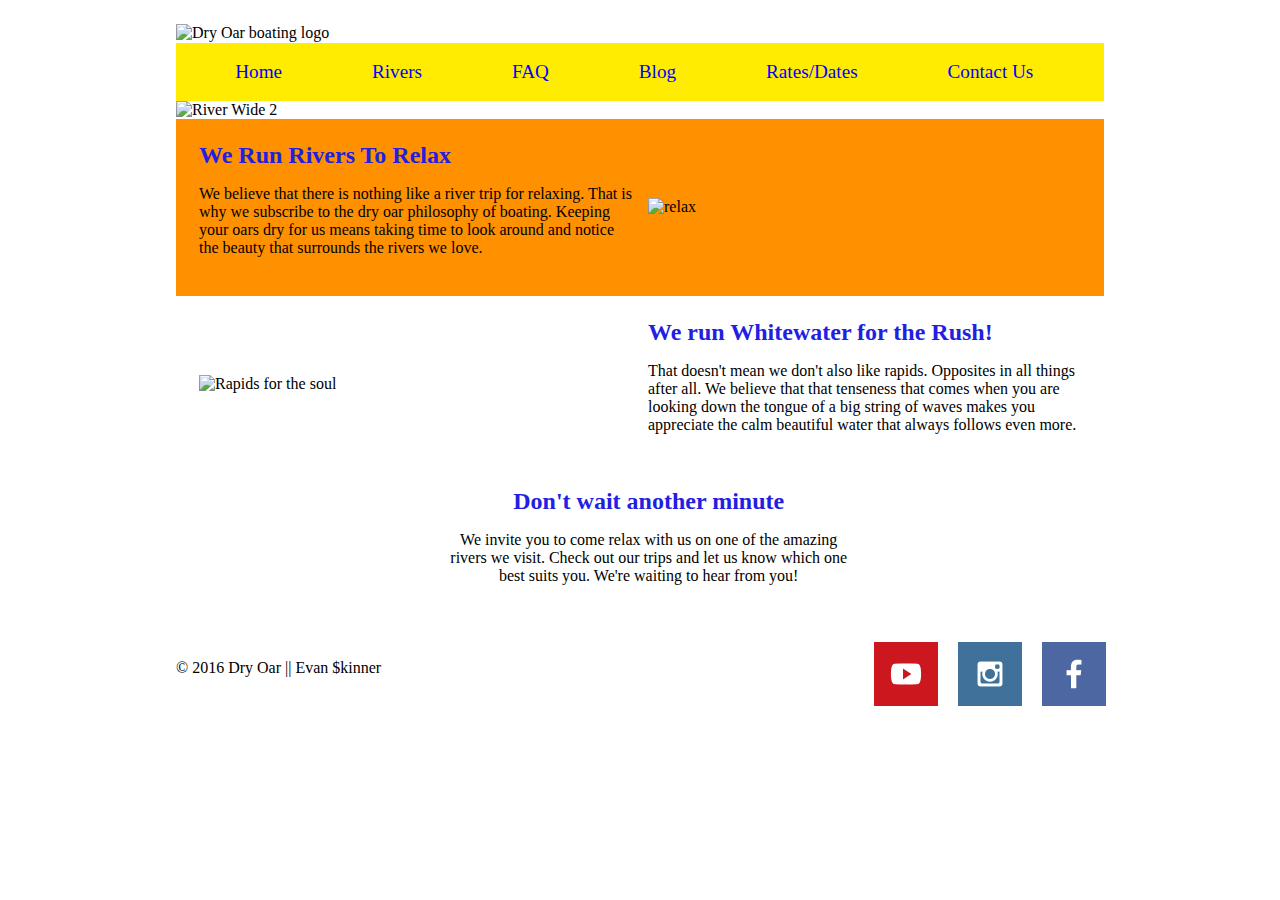
==== Blog.html @ bdcd4374 "update dec 4" ====
<!doctype html>
<html>

<head>
    <meta charset="utf-8">
    <title>Dry Oar Boating | Blog</title>
    <link rel="stylesheet" type="text/css" href="main.css" >

</head>

<body>
    <div class="anything">

    <div id="logo"><img src="http://brothert.net/dryoar/images/dryoarlogo.png" alt="Dry Oar boating logo"></div>
    
        <nav>
            <ul>
                <li><a href="index.html">Home</a></li>
                <li><a href="Rivers.html">Rivers</a></li>
                <li><a href="#">FAQ</a></li>
                <li><a href="Blog.html">Blog</a></li>
                <li><a href="#">Rates/Dates</a></li>
                <li><a href="#">Contact Us</a></li>
            </ul>
        </nav>

        <div id="banner"><img class="fullwidth" src="http://brothert.net/dryoar/images/river-wide2.JPG" alt="River Wide 2"></div>

        <section id="top-row">
            <div class="leftcol">
                <h2>We Run Rivers To Relax</h2>

                <p class="firstpcolor">We believe that there is nothing like a river trip for relaxing. That is why we subscribe to the dry oar philosophy of boating. Keeping your oars dry for us means taking time to look around and notice the beauty that surrounds the rivers we love.</p>
            </div>

            <div class="rightcol">
                <img src="http://brothert.net/dryoar/images/desolation-interest.jpg" alt="relax">
            </div>

        </section>

        <section id="middle-row">

            <div class="leftcol"><img src="http://brothert.net/dryoar/images/ik-rapid.jpg" alt="Rapids for the soul"> </div>

            <div class="rightcol">
                <h2>We run Whitewater for the Rush!</h2>

                <p>That doesn't mean we don't also like rapids. Opposites in all things after all. We believe that that tenseness that comes when you are looking down the tongue of a big string of waves makes you appreciate the calm beautiful water that always follows even more.</p>
            </div>

        </section>
        <section id="bottom-row">
            <h2>Don't wait another minute</h2>

            <p>We invite you to come relax with us on one of the amazing rivers we visit. Check out our trips and let us know which one best suits you. We're waiting to hear from you!</p>
        </section>

        <footer id="alignfooter">
            <a class="socialmedia" target="_blank" href="http://www.facebook.com"><img src="facebook.png" alt="Facebook"></a>
            <a class="socialmedia" target="_blank" href="http://www.instagram.com"><img src="instagram.png" alt="Instagram"></a>
            <a class="socialmedia" target="_blank" href="http://www.youtube.com"><img src="youtube.png" alt="Youtube"></a>

            <p id="copywrite">&copy; 2016 Dry Oar || Evan $kinner
                <p>

        </footer>


    </div>
</body>

</html>
---- main.css ----
*{
            box-sizing: border-box;
        }
        
        @import url('https://fonts.googleapis.com/css?family=Architects+Daughter');
        body {
            font-family: Arial, Helvetica, sans-serif;
        }
        
        
        .anything {
            width: 960px;
            margin: 0 auto;
            font-family: "Architects Daughter", serif, sans-serif;
            padding: 1em;
        }
        
        h1,
        h2,
        h3,
        h4,
        h5,
        h6 {
            color: #221EE2;
            font-family: "Architects Daughter", serif, sans-serif;
            margin: auto;
        }
        
        .firstpcolor {
            color: black;
        }
        
        #bottom {
            text-align: center;
            width: 48%;
        }
        
        a {
            color: blue;
            text-decoration: none;
        }
        
        #alignfooter {
            text-align: center;
            height: 55px;
            width: 940px;
        }
        
        #bottom-row {
            text-align: center;
            width: 48%;
            margin-left: 250px;
        }
        
        section {
            padding: 15px;
        }
        
        .leftcol,
        .rightcol {
            width: 48%;
            flex: 1 0 15em;
            margin: .5em;
        }
        
        .fullwidth {
            width: 100%;
        }
        
        #top-row {
            display: flex;
            background-color: #FF9000;
            flex-flow: row wrap;
            align-items: center;
        }
        
        #middle-row {
            display: flex;
            flex-flow: row wrap;
            align-items: center;
        }
        
        img {
            max-width: 100%;
        }
        
        #copywrite {
            float: left;
            margin-top:27.5px;
            
        }
        
        .socialmedia {
            float: right;
            padding: 10px;
            
        }
        
        nav {
            background-color: #FFEC00;
            color: #221EE2;
            font-size: 1.2em;
            height:3em;  
            
        }
        
        nav li  {
            flex:auto;
            
        }

        nav ul {
         list-style-type: none;
            display:flex;
            line-height: 3em;
            flex-flow:row wrap;
        }
        
nav a:link, nav a:visited {
    color: blue;
            text-decoration: none;
}

nav a:hover {
    color: blue;
    background-color:red;
}

nav a {
    padding:1em;

}
        #logo {
            background-color: white;
            float:left;
            
        }
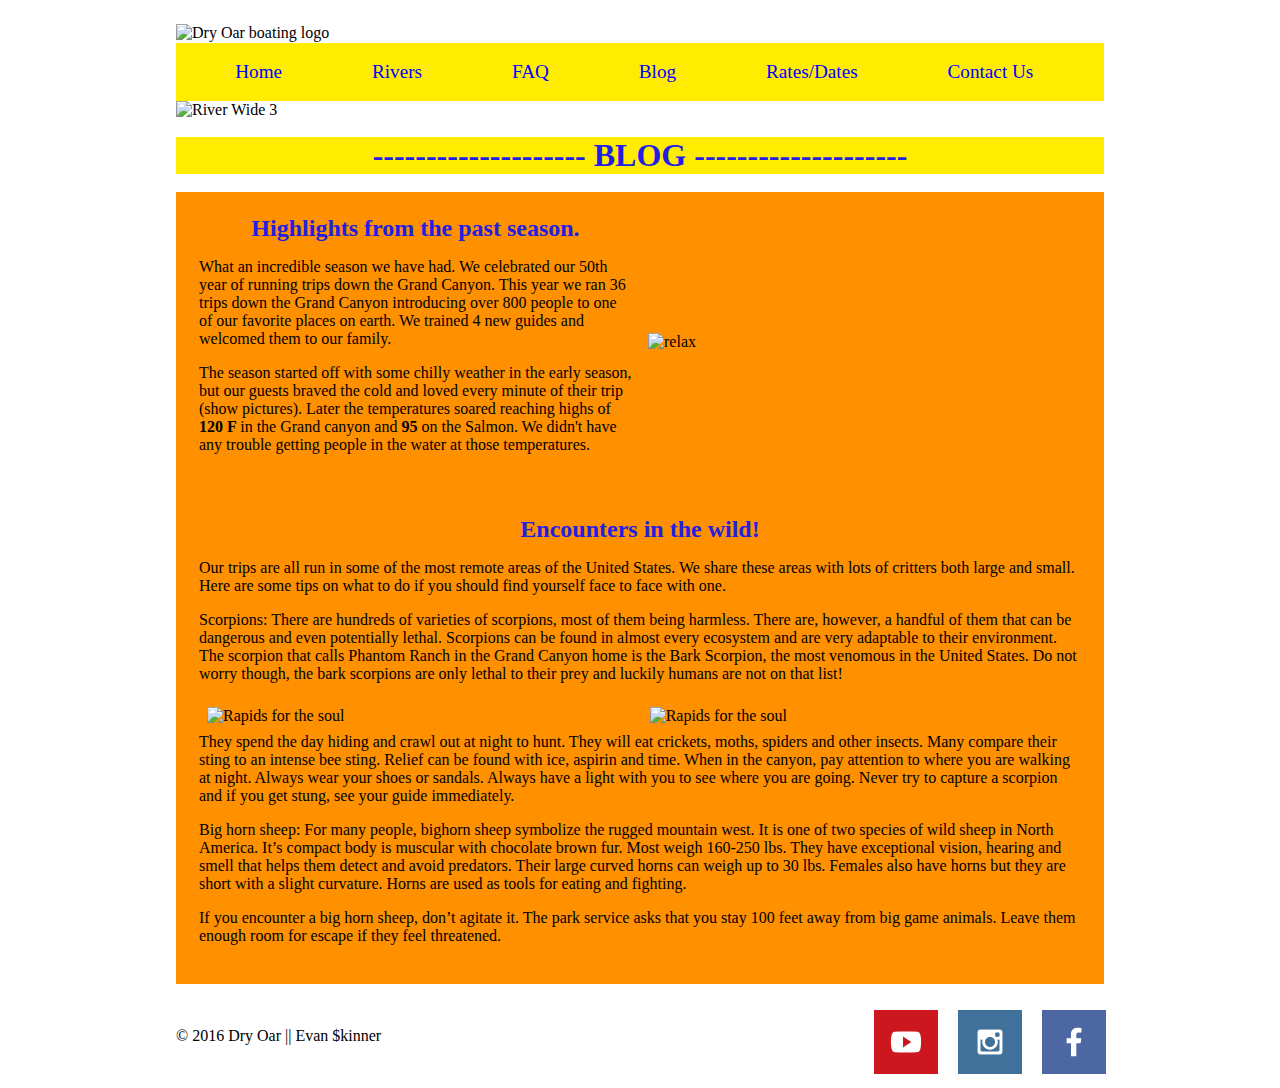
==== commit 77efddf7: "Update 12/9/2016" ====
--- a/Blog.html
+++ b/Blog.html
@@ -4,7 +4,7 @@
 <head>
     <meta charset="utf-8">
     <title>Dry Oar Boating | Blog</title>
-    <link rel="stylesheet" type="text/css" href="main.css" >
+    <link rel="stylesheet" type="text/css" href="Blog.css" >
 
 </head>
 
@@ -24,38 +24,52 @@
             </ul>
         </nav>
 
-        <div id="banner"><img class="fullwidth" src="http://brothert.net/dryoar/images/river-wide2.JPG" alt="River Wide 2"></div>
-
+        <div id="banner"><img class="fullwidth" src="http://brothert.net/dryoar/images/littlecolorado-wide.jpg" alt="River Wide 3"></div>
+<br>
+        <h1 id="titleR">--------------------  BLOG   --------------------</h1>
+                <br>
         <section id="top-row">
             <div class="leftcol">
-                <h2>We Run Rivers To Relax</h2>
+                
+                
+                <h2>Highlights from the past season.</h2>
 
-                <p class="firstpcolor">We believe that there is nothing like a river trip for relaxing. That is why we subscribe to the dry oar philosophy of boating. Keeping your oars dry for us means taking time to look around and notice the beauty that surrounds the rivers we love.</p>
+                <p class="firstpcolor">
+                    What an incredible season we have had. We celebrated our 50th year of running trips down the Grand Canyon. This year we ran 36 trips down the Grand Canyon introducing over 800 people to one of our favorite places on earth. We trained 4 new guides and welcomed them to our family. <p>The season started off with some chilly weather in the early season, but our guests braved the cold and loved every minute of their trip (show pictures). Later the temperatures soared reaching highs of <strong>120 F </strong>in the Grand canyon and <strong>95</strong> on the Salmon. We didn't have any trouble getting people in the water at those temperatures.</p>
+</p>
             </div>
 
             <div class="rightcol">
-                <img src="http://brothert.net/dryoar/images/desolation-interest.jpg" alt="relax">
+                <img src="http://brothert.net/dryoar/images/raft-rapid.jpg" alt="relax">
             </div>
 
         </section>
 
         <section id="middle-row">
 
-            <div class="leftcol"><img src="http://brothert.net/dryoar/images/ik-rapid.jpg" alt="Rapids for the soul"> </div>
+            
 
             <div class="rightcol">
-                <h2>We run Whitewater for the Rush!</h2>
+                <h2>Encounters in the wild!</h2>
 
-                <p>That doesn't mean we don't also like rapids. Opposites in all things after all. We believe that that tenseness that comes when you are looking down the tongue of a big string of waves makes you appreciate the calm beautiful water that always follows even more.</p>
+                <p>
+Our trips are all run in some of the most remote areas of the United States. We share these areas with lots of critters both large and small. Here are some tips on what to do if you should find yourself face to face with one.
+<p>Scorpions: There are hundreds of varieties of scorpions, most of them being harmless. There are, however, a handful of them that can be dangerous and even potentially lethal. Scorpions can be found in almost every ecosystem and are very adaptable to their environment. The scorpion that calls Phantom Ranch in the Grand Canyon home is the Bark Scorpion, the most venomous in the United States. Do not worry though, the bark scorpions are only lethal to their prey and luckily humans are not on that list!</p>
+                
+                <div class="leftcol"><img src="http://brothert.net/dryoar/images/littlecolorado.jpg" alt="Rapids for the soul"> </div>
+            
+            <div class="leftcol", id="img2"><img src="http://brothert.net/dryoar/images/salmon-boat-beach.jpg" alt="Rapids for the soul"> </div>
+                
+<p>They spend the day hiding and crawl out at night to hunt. They will eat crickets, moths, spiders and other insects. Many compare their sting to an intense bee sting. Relief can be found with ice, aspirin and time.
+When in the canyon, pay attention to where you are walking at night. Always wear your shoes or sandals. Always have a light with you to see where you are going. Never try to capture a scorpion and if you get stung, see your guide immediately.</p>
+<p>Big horn sheep: For many people, bighorn sheep symbolize the rugged mountain west. It is one of two species of wild sheep in North America. It’s compact body is muscular with chocolate brown fur. Most weigh 160-250 lbs. They have exceptional vision, hearing and smell that helps them detect and avoid predators.
+Their large curved horns can weigh up to 30 lbs. Females also have horns but they are short with a slight curvature. Horns are used as tools for eating and fighting.</p>
+If you encounter a big horn sheep, don’t agitate it. The park service asks that you stay 100 feet away from big game animals. Leave them enough room for escape if they feel threatened.
+</p>
             </div>
 
         </section>
-        <section id="bottom-row">
-            <h2>Don't wait another minute</h2>
-
-            <p>We invite you to come relax with us on one of the amazing rivers we visit. Check out our trips and let us know which one best suits you. We're waiting to hear from you!</p>
-        </section>
-
+       
         <footer id="alignfooter">
             <a class="socialmedia" target="_blank" href="http://www.facebook.com"><img src="facebook.png" alt="Facebook"></a>
             <a class="socialmedia" target="_blank" href="http://www.instagram.com"><img src="instagram.png" alt="Instagram"></a>
--- a/Blog.css
+++ b/Blog.css
@@ -0,0 +1,143 @@
+  * {
+      box-sizing: border-box;
+
+@import url('https://fonts.googleapis.com/css?family=Architects+Daughter');
+      font-family: 'Architects Daughter', cursive, serif;
+
+}
+        
+        .anything {
+            width: 960px;
+            margin: 0 auto;
+            font-family: "Architects Daughter", serif, sans-serif;
+            padding: 1em;
+        }
+        
+        h1,
+        h2,
+        h3,
+        h4,
+        h5,
+        h6 {
+            color: #221EE2;
+            font-family: "Architects Daughter", serif, sans-serif;
+            margin: auto;
+            text-align:center;
+        }
+        
+        .firstpcolor {
+            color: black;
+        }
+        
+        #bottom {
+            text-align: center;
+            width: 48%;
+        }
+        
+        a {
+            color: blue;
+            text-decoration: none;
+        }
+        
+        #alignfooter {
+            text-align: center;
+            height: 55px;
+            width: 940px;
+        }
+        
+        
+        section {
+            padding: 15px;
+        }
+        
+        .leftcol,
+        .rightcol {
+            width: 48%;
+            flex: 1 0 15em;
+            margin: .5em;
+            float:left;
+        }
+        
+        .fullwidth {
+            width: 100%;
+        }
+        
+        #top-row {
+            display: flex;
+            background-color: #FF9000;
+            flex-flow: row wrap;
+            align-items: center;
+        }
+        
+        #middle-row {
+            display: flex;
+            flex-flow: row wrap;
+            align-items: center;
+            background-color: #FF9000;
+        }
+        
+        img {
+            max-width: 100%;
+        }
+        
+        #copywrite {
+            float: left;
+            margin-top:27.5px;
+            
+        }
+        
+        .socialmedia {
+            float: right;
+            padding: 10px;
+            
+        }
+        
+        nav {
+            background-color: #FFEC00;
+            color: #221EE2;
+            font-size: 1.2em;
+            height:3em;  
+            
+        }
+        
+        nav li  {
+            flex:auto;
+            
+        }
+
+        nav ul {
+         list-style-type: none;
+            display:flex;
+            line-height: 3em;
+            flex-flow:row wrap;
+        }
+        
+nav a:link, nav a:visited {
+    color: blue;
+            text-decoration: none;
+}
+
+nav a:hover {
+    color: blue;
+    background-color:#FF9000;
+}
+
+nav a {
+    padding:1em;
+
+}
+        #logo {
+            background-color: white;
+            float:left;
+            
+        }
+#img2 {
+    
+    float:right;
+}
+
+#titleR {
+    
+    text-align: center;
+    background-color:  #FFEC00; 
+}